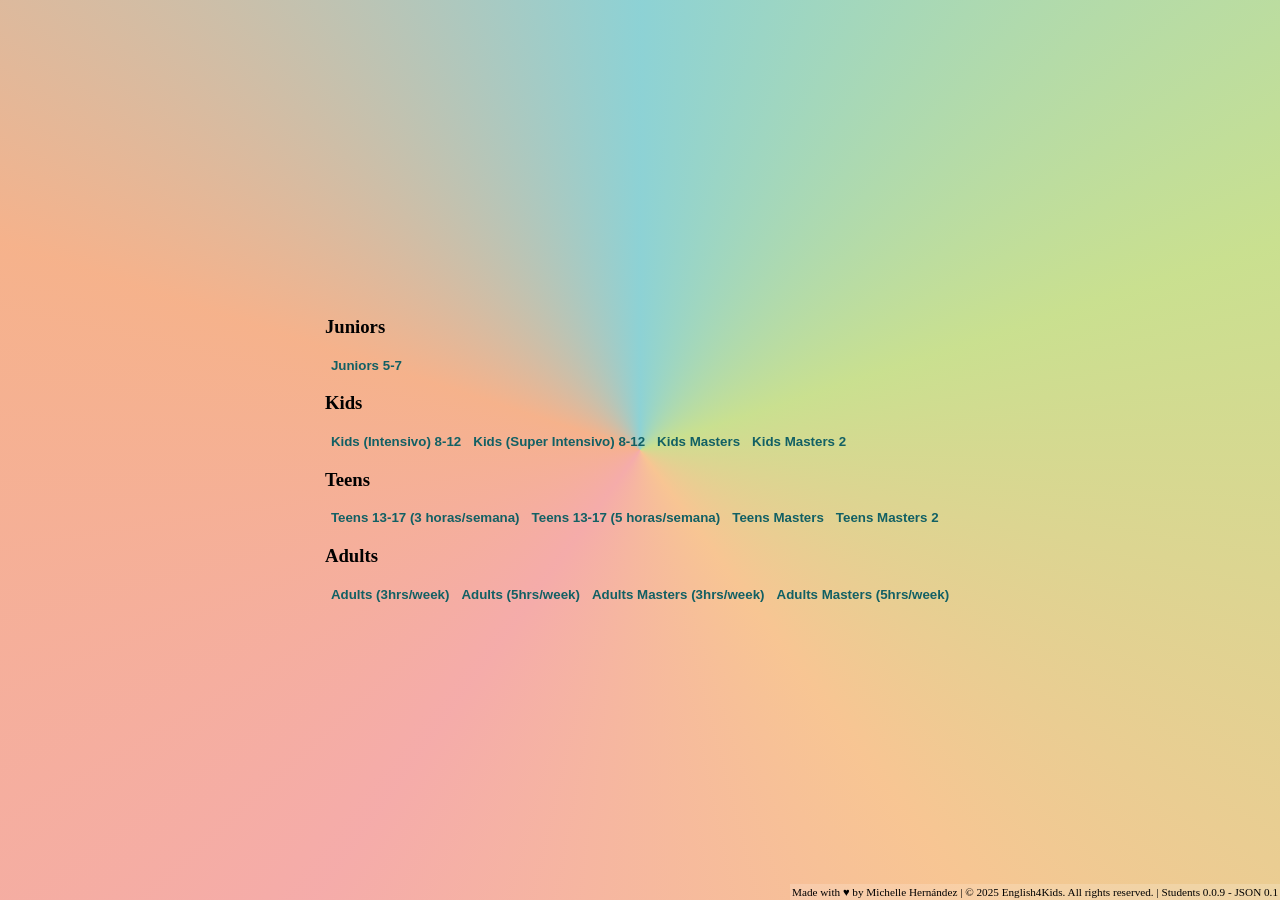
==== index.html @ 83a3ddf9 "Add files via upload" ====
<html lang="en">
  <head>
    <meta charset="UTF-8" />
    <meta name="viewport" content="width=device-width, initial-scale=1.0" />
    <title>Interactive Curriculum</title>
    <link rel="stylesheet" href="InteractiveCurricula.css" />
    <link rel="preconnect" href="https://fonts.googleapis.com" />
    <link rel="preconnect" href="https://fonts.gstatic.com" crossorigin />
    <link
      href="https://fonts.googleapis.com/css2?family=Oswald:wght@200..700&family=Roboto+Flex:opsz,wght@8..144,100..1000&family=Roboto+Serif:ital,opsz,wght@0,8..144,100..900;1,8..144,100..900&display=swap"
      rel="stylesheet"
    />

  </head>
  <body onload="init();" style="margin: 0px">
    <!-- here loads first info  -->
    <div class="Info-overlay">
      <p>
        Esta Curricula es interactiva,<br />
        haz click en los niveles para ver los temas a aprender.
      </p>
    </div>
    <!-- contains syllabus options -->
    <div id="syllabusGrid" class="syllabus-grid show"></div>
    <!-- HEADER, levels and topics load within maincontainer in JS -->
    <div class="MainContainer hidden" id="MainContainer"></div>
      <!-- guarantee loads in JS -->
    </div>

    <footer>
      Made with ♥ by Michelle Hernández | © 2025 English4Kids. All rights
      reserved. |
      <span id="version"></span>
    </footer>

    <script src="InteractiveCurricula.js"></script>
    <script src="https://gleitz.github.io/midi-js-soundfonts/FluidR3_GM/kalimba-mp3.js"></script>
    <script>
      const NOTES = [
        "G4",
        "Ab4",
        "Bb4",
        "C5",
        "Db5",
        "Eb5",
        "F5",
        "G5",
        "Ab5",
        "Bb5",
        "C6",
        "Db6",
        "Eb6",
      ];

      function assignSoundsToLevels() {
        const buttons = document.querySelectorAll(".level-btn");
        const soundData = MIDI.Soundfont.kalimba;

        const totalButtons = buttons.length;
        const totalNotes = NOTES.length;

        buttons.forEach((btn, index) => {
          // Asignación de sonido: el último botón siempre recibe la última nota (Eb6)
          const noteIndex = totalNotes - totalButtons + index;
          const note = NOTES[noteIndex] || NOTES[NOTES.length - 1]; // si hay menos botones que notas, usar últimas notas

          if (!soundData[note]) {
            console.warn("Nota no encontrada:", note);
            return;
          }

          const audio = new Audio(soundData[note]);
          audio.volume = 0.2; // Bajamos el volumen al 30%

          btn.addEventListener("click", () => {
            audio.currentTime = 0;
            audio.play();
          });

          btn.addEventListener("mouseenter", () => {
            audio.currentTime = 0;
            audio.play();
          });
        });
      }

      window.addEventListener("load", assignSoundsToLevels);
    </script>
  </body>
</html>
---- InteractiveCurricula.css ----
@font-face {
  font-family: 'English4Kids';
  src: url('Assets/fonts/English4Kids.ttf') format('truetype');
  font-weight: normal;
  font-style: normal;
}


@property --angle {
  syntax: "<angle>";
  initial-value: 0deg;
  inherits: false;
}


@keyframes rotate {
  to {
    --angle: 360deg;
  }
}

@keyframes gradientMove {
  0% {
    background-position: 0% 50%;
  }

  50% {
    background-position: 100% 50%;
  }

  100% {
    background-position: 0% 50%;
  }
}



body {
  background: conic-gradient(from var(--angle),
      #1CA5AB80,
      #94C12180,
      #F08C2880,
      #EB595580,
      #EC661980,
      #1CA5AB80);
  animation: rotate 8s linear infinite;
  border-radius: 25px;
  /* background: linear-gradient(270deg, #1CA5AB50, #94C12150, #F08C2850, #EB595550, #EC661950); */
  /* background-size: 200% 200%; */
  /* animation: gradientMove 1s linear infinite; */
  display: flex;
  flex-direction: column;
  justify-content: center;
  align-items: center;
  margin: 0;
  padding: 0;
  height: 100vh;
  overflow: hidden;
  width: 100vw;
}


.Info-overlay {
  z-index: 999;
  height: 100%;
  width: 100%;
  position: absolute;
  top: 0;
  left: 0;
  justify-content: center;
  align-items: center;
  display: flex;
  font-family: Oswald;
  font-size: 2rem;
  color: #126064;
  text-shadow: 0 0 10px rgb(27, 72, 75, 0.15);
  font-weight: 800;
  /* animation: fadeOut 3s ease-in-out forwards; */
  animation: fadeOut 3s ease-in-out forwards;

}

@keyframes fadeOut {
  0% {
    opacity: 1;
    background-color: rgb(206, 222, 222, 1);
  }

  25% {

    background-color: rgb(206, 222, 222, 0.7);
  }

  50% {

    background-color: rgb(206, 222, 222, 0.9);
  }

  75% {

    background-color: rgb(206, 222, 222, 0.5);
  }

  90% {
    opacity: 1;
  }

  100% {
    opacity: 0;
    display: none;
    background-color: rgb(206, 222, 222, 1);
  }
}

.Info-overlay p {
  text-align: center;
  margin: 0 auto;
  padding: 0 20%;

}

.MainContainer {
  background-color: rgba(255, 255, 255, 0.8);
  padding: 1rem;
  margin: 0;
  height: 90%;
  width: 95%;
  display: flex;
  flex-direction: column;
  justify-content: flex-start;
  align-items: flex-start;
  border-radius: 25px;
}

.header {
  display: flex;
  flex-direction: row;
  /* justify-content: space-evenly; */
  justify-content: space-between;
  /* justify-content: center; */
  align-items: flex-start;
  gap: 0;
  width: 100%;
  padding: 0;
  margin: 0;

}

.SyllabusTitle {
  text-align: center;
  font-family: Oswald;
  margin: 0 auto;
  font-size: 3rem;
  color: #126064;
  text-shadow: 0 0 10px rgba(163, 225, 230, 0.15);
  font-weight: 800;
  padding: 1rem;
  border-bottom: 1px dotted #219fa6
}

.HEaderText {
  margin: 0 auto;
  text-align: center;
  /* margin: 0 auto */
}

.HEaderText h4 {
  font-family: Verdana;
  font-size: 0.9rem;
  color: #126064;
  text-shadow: 0 0 10px rgba(163, 225, 230, 0.15);
  font-weight: 600
}

.MainContainer img {
  height: 100px;
  width: 100px;
  margin: 0.5rem 0.5rem 0 0;
}

.CEFRExtra {
  display: flex;
  flex-direction: column;
  justify-content: center;
  align-items: center;
  width: 100%;
  padding: 0;
  margin: 0.5rem 0;
}

.CEFRExtra h3 {
  font-family: Verdana;
  font-size: 0.8rem;
  color: #126064;
  text-shadow: 0 0 10px rgb(90, 146, 150, 0.15);
  font-weight: 800;
  padding: 0;
  text-align: center;
  margin: 0;
}

.CEFRExtra em {
  font-family: Verdana;
  font-size: 0.6rem;
  color: #126064;
  text-shadow: 0 0 10px rgb(90, 146, 150, 0.15);
  font-weight: 500;
  padding: 0;
  margin: 0;
  text-align: center;
}

.NextSyllabusButton {
  font-family: Verdana;
  font-size: 0.8rem;
  position: relative;
  color: #126064;
  text-shadow: 0 0 10px rgb(90, 146, 150, 0.15);
  font-weight: 800;
  padding: 0;
  /* border-bottom: 1px dotted #219fa6; */
  text-align: center;
  margin: 0
}

.NextSyllabusButton button {
  color: #126064;
  padding: 0.5rem;
  position: relative;
  font-size: 0.8rem;
  font-weight: 800;
  border: none;
  margin: 0;
  cursor: pointer;
  width: 100%;
  background-color: rgb(227, 227, 227, 0.1);
  box-shadow: 0 3px 7px rgb(0, 63, 66, 0.1);
  border-radius: 25px;
}


.NextSyllabusButton button::before {
  content: "";
  position: absolute;
  inset: 0;
  padding: 1.5px;
  background: conic-gradient(from var(--angle),
      #ffffff,
      #EB595550,
      #94C12150,
      #F08C2850,
      #2da9ae50,
      #EC661950,
      #ffffff);
  -webkit-mask: linear-gradient(#000 0 0) content-box, linear-gradient(#000 0 0);
  -webkit-mask-composite: xor;
  mask-composite: exclude;
  animation: rotate 5s linear infinite;
  z-index: -1;
  border-radius: 25px
}

.NextSyllabusButton h3 {
  font-family: Verdana;
  font-size: 0.8rem;
  color: #126064;
  text-shadow: 0 0 10px rgb(90, 146, 150, 0.15);
  font-weight: 800;
  padding: 0;
  /* border-bottom: 1px dotted #219fa6; */
  text-align: center;
}



/* is a div has only btns*/
.nextBtns2Options {
  display: flex;
  flex-direction: row;
  justify-content: center;
  align-items: center;
  gap: 3px;
  padding: 0 0 0.5rem;
  margin: 0 auto;
}

.nextBtns2Options button {
  color: #126064;
  padding: 0.5rem;
  position: relative;
  font-size: 0.8rem;
  font-weight: 800;
  border: none;
  margin: 0;
  cursor: pointer;
  width: 100%;
  background-color: rgb(227, 227, 227, 0.1);
  box-shadow: 0 3px 7px rgb(0, 63, 66, 0.1);
  border-radius: 25px;
}

.nextBtns2Options button::before {
  content: "";
  position: absolute;
  inset: 0;
  padding: 1.5px;
  background: conic-gradient(from var(--angle),
      #ffffff,
      #EB595550,
      #94C12150,
      #F08C2850,
      #2da9ae50,
      #EC661950,
      #ffffff);
  -webkit-mask: linear-gradient(#000 0 0) content-box, linear-gradient(#000 0 0);
  -webkit-mask-composite: xor;
  mask-composite: exclude;
  animation: rotate 5s linear infinite;
  z-index: -1;
  border-radius: 25px
}

.CEFRDur {
  font-family: Verdana;
  font-size: 0.9rem;
  color: #126064;
  text-align: center;
  font-weight: bold;
  padding: 0rem;
  margin: 0 auto 1rem;

}

.Guarantee {
  background-color: rgba(255, 255, 255, 0.3);
  padding: 0.5rem 1.5rem;
  text-align: center;
  font-family: Verdana;
  font-size: clamp(0.7rem, 0.75vw, 0.8rem);
  color: #233147;
  font-weight: 500;
  height: 5%;
  width: 95%;
  display: flex;
  flex-direction: column;
  justify-content: center;
  align-items: center;

}

.Guarantee-Preview {
  width: 100%;
  max-width: 100%;
  white-space: nowrap;
  overflow: hidden;
  text-overflow: ellipsis;
  margin: 0;
  padding: 0;
  line-height: 1;
}


.Guarantee-Preview b {
  color: #13686c;
  font-weight: 800;
}

.openGuarantee {
  font-family: Verdana;
  font-size: clamp(0.7rem, 0.75vw, 0.8rem);
  color: #3c4e6d;
  font-weight: 800;
  display: inline-block;
  height: 20%;
  margin: 0;
  padding: 0;
  line-height: 1;
  animation: text-glow 5s ease-in-out infinite;
}

@keyframes text-glow {

  0%,
  100% {
    text-shadow: 0 0 2px rgb(28, 165, 171, 0.5);
  }

  50% {
    text-shadow: 0 0 2px rgb(148, 193, 33, 0.5);
  }
}

.GuaranteeExplbefore {
  position: absolute;
  top: 0;
  left: 0;
  width: 100%;
  height: 100%;
  background-size: 100%;
  background-color: rgba(0, 0, 0, 0.5);
  z-index: 2;
  /* border-radius: 25px; */
  animation: fadein 0.3s ease-in forwards;
  justify-items: center;
  align-content: center;
}

.GuaranteeExpl {
  position: absolute;
  top: 50%;
  left: 50%;
  transform: translate(-50%, -50%);
  background-color: #f5ffff;
  border-radius: 25px;
  padding: 1.7rem;
  z-index: 999;
  width: 85%;
  max-width: 1000px;
  min-width: 10%;
  height: auto;
  animation: fadepopIn 0.3s ease-in forwards;
}

.GuaranteeExpl h1 {
  font-family: Oswald;
  font-size: 2rem;
  color: #126064;
  font-weight: 800;
  padding: 0.5rem 1rem 0;
  margin: 0 auto 1rem;
  text-align: center;
}

.GuaranteeExpl h2 {
  font-family: Verdana;
  font-size: 1.1rem;
  color: #126064;
  font-weight: 800;
  padding: 0.5rem 0;
  margin: 0 auto;
  text-align: left;
  border-bottom: 1px dotted #12606430;
}

.GuaranteeExpl p {
  font-family: Roboto Flex;
  font-size: 1rem;
  color: #233147;
  font-weight: 400;
  padding: 0.5rem 0 0 7%;
  margin: 0.5rem auto 0;
  line-height: 1.2;
  text-align: left;
}

.closeGuarantee {
  width: 100%;
  height: auto;
  align-self: center;
  margin: 2rem auto 0;
  padding: 0.85rem;
  border-radius: 10px;
  background-color: #126064;
  color: white;
  font-weight: bold;
  font-size: 0.95rem;
  border: none;
  cursor: pointer;
  transition: all ease-in-out 0.5s;
}

.levels-container {
  margin: 0;
  border-radius: 15px;
  height: 90%;
  display: flex;
  flex-direction: row;
  justify-content: flex-end;
  align-items: flex-end;
  transition: all ease 0.5s;
  z-index: 1;
}


/* --- GRID --- */
.levels-grid {
  padding: 0;
  margin: 0;
  display: flex;
  flex-wrap: nowrap;
  flex-direction: row;
  justify-content: space-evenly;
  gap: 0;
  transition: all ease 0.5s;
  height: 100%;
}

.expanded {
  width: 100%;
}

.compressed {
  width: 66vw;
}

.Topics {
  position: absolute;
  right: 0;
  top: 5rem;
  width: 30%;
  min-width: 300px;
  max-width: 900px;
  height: 80%;
  background-color: rgba(255, 255, 255, 0.95);
  z-index: 2;
  display: flex;
  flex-direction: column;
  justify-content: flex-start;
  align-items: center;
  padding: 10px;
  overflow: hidden;
  transition: all ease 0.5s;
  border-radius: 25px 0 0 25px;
}

.in {
  animation: in 0.3s ease-in;
}

.out {
  animation: out 0.3s ease-out;
}

@keyframes in {
  0% {
    transform: translateX(100%);
  }

  100% {
    transform: translateX(0)
  }
}

@keyframes out {
  0% {
    transform: translateX(0);
  }

  100% {
    transform: translateX(100%)
  }
}

.topicsSpace {
  overflow: auto;
  width: 100%;
  height: 100%;
  transition: all ease-in-out 0.5s;
  background-color: rgb(226, 243, 244, 0.1);
  border-radius: 25px;
}

.closeTopics {
  margin: 0.5rem auto;
  padding: 1rem;
  border-radius: 10px;
  background-color: #126064;
  color: white;
  font-weight: bold;
  border: none;
  cursor: pointer;
  width: 100%;
  transition: all ease-in-out 0.5s;
}

.hidden {
  display: none
}

footer {
  background-color: #f8f8f830;
  padding: 2px;
  bottom: 0px;
  right: 0;
  width: auto;
  margin: auto;
  position: absolute;
  font-size: clamp(0.5rem, 1vw, 0.7rem);
  text-align: right;
  pointer-events: none;
}

button {
  border: none;
  background-color: transparent;
  color: #126064;
  font-weight: bold;
  cursor: pointer;

}

/* =========================================== */
/* =============== TOPIC TABLE =============== */
/* ===========================================  */

table {
  width: 100%;
  border-collapse: collapse;
  margin: 1rem auto;
  padding: 0.5rem 1rem;
  overflow: auto;
  height: 100%;
}

.topicSpace table tr {
  width: 100%;
}

.titlediv {
  margin: 0 auto;
  justify-content: center;
  align-items: center;
  display: flex;
  flex-direction: column;
  width: 100%;

}

.LevelTitle {
  font-family: Oswald;
  font-size: 1.8rem;
  color: #126064;
  text-shadow: 0 0 10px rgba(163, 225, 230, 0.15);
  font-weight: 800;
  padding: 0rem;
  margin: 0.5rem auto 1rem;
  text-align: center;
}

.filterwarning {
  padding: 0.3rem 1rem;
  margin: 0 auto;
  background: linear-gradient(270deg, #EB595520, #1CA5AB20, #F08C2820, #94C12120, #EC661920, #EB595520);
  background-size: 200% 200%;
  border-radius: 15px;
  transition: all 0.5s ease-in-out;
  animation: colorwave 5s ease-in-out infinite;
}

@keyframes colorwave {
  0% {
    background-position: 0% 200%;
  }

  50% {
    background-position: 200% 0%;
  }

  100% {
    background-position: 0% 200%;
  }
}

.filterwarning h3 {
  font-family: Verdana;
  font-size: 0.85rem;
  color: #2c4163;
  text-shadow: 0 0 5px rgb(35, 49, 71, 0.15);
  font-weight: 800;
  text-align: center;
  padding: 0;
  margin: 0;
}

.filterwarning button {
  font-family: Verdana;
  font-size: 0.75rem;
  color: #ffffff;
  text-shadow: 0 0 10px rgba(163, 225, 230, 0.15);
  font-weight: 600;
  padding: 0.7rem;
  margin: 0;
  text-align: center;
  border: none;
  width: auto;
  max-width: 120px;
  height: 50px;
  background-color: #126064;
  box-shadow: 0 3px 7px rgb(0, 63, 66, 0.1);
  cursor: pointer;
  position: absolute;
  top: 3.5rem;
  right: 0;
  border-radius: 25px 0 0 25px;
}

/* contains filter explatanation white back holder */
.FilterExpl {
  position: absolute;
  top: 50%;
  left: 50%;
  transform: translate(-50%, -50%);
  background-color: #f5ffff;
  border-radius: 25px;
  padding: 1.7rem;
  z-index: 999;
  width: 70%;
  max-width: 1000px;
  min-width: 10%;
  height: auto;
  animation: fadepopIn 0.3s ease-in forwards;
}

.FilterExplbefore {
  position: absolute;
  top: 0;
  left: 0;
  width: 100%;
  height: 100%;
  background-size: 100%;
  background-color: rgba(0, 0, 0, 0.5);
  z-index: 2;
  /* border-radius: 25px; */
  animation: fadein 0.3s ease-in forwards;
  justify-items: center;
  align-content: center;
}

.FilterExpl h1 {
  font-family: Oswald;
  font-size: 2rem;
  color: #126064;
  font-weight: 800;
  padding: 0.5rem 1rem 0;
  margin: 0 auto;
  text-align: center;
}

.Filtercontent {
  display: flex;
  flex-direction: column;
  justify-content: center;
  align-items: center;
  height: 100%;
  width: 100%;
  margin: auto;
}

.FilterExpl p {
  font-family: Roboto Flex;
  font-size: 1.15rem;
  color: #126064;
  font-weight: 400;
  padding: 0.5rem 2rem;
  margin: 0.5rem auto 0;
  line-height: 1.2;
  text-align: center;
}

.FilterExpl ul {
  font-family: Roboto Flex;
  font-size: 1.15rem;
  color: #126064;
  font-weight: 400;
  padding: 0.5rem 2rem;
  margin: 0.5rem auto;
  line-height: 1.2;
  text-align: left
}

.FilterExpl li {
  font-family: Roboto Flex;
  font-size: 1.15rem;
  color: #126064;
  font-weight: 400;
  padding: 0.5rem 0.5rem;
  margin: 0.5rem 0;
  line-height: 1.2;
}

.FilterExpl button {
  width: 100%;
  height: auto;
  align-self: center;
  margin: 0.5rem auto;
  padding: 0.85rem;
  border-radius: 10px;
  background-color: #126064;
  color: white;
  font-weight: bold;
  font-size: 0.95rem;
  border: none;
  cursor: pointer;
  transition: all ease-in-out 0.5s;
}

@keyframes fadepopIn {
  0% {
    opacity: 0;
    transform: scale(0.5);
  }

  100% {
    opacity: 1;
    /* transform: scale(1); */
  }
}

.fadepopout {
  animation: fadepopout 0.3s ease-out forwards;
}

@keyframes fadepopout {
  0% {
    opacity: 1;
    /* transform: scale(1); */
  }

  100% {
    opacity: 0;
    transform: scale(0.5)
  }
}

.fadeout {
  animation: fadeout 0.3s ease-out forwards;
}

@keyframes fadeout {
  0% {
    opacity: 1;
  }

  100% {
    opacity: 0;
    display: none;
    pointer-events: none;
  }
}

.LevelSubtitle {
  font-family: Verdana;
  font-size: 0.95rem;
  color: #1b5c5f;
  text-shadow: 0 0 10px rgb(77, 124, 128, 0.15);
  font-weight: 600;
  padding: 0.5rem;
  margin: 0;
  border-bottom: 1px dotted #92ced3;
}

.TopicName {
  font-family: Verdana;
  border-bottom: 1px dotted #dcf8fa;
  text-align: left;
  padding: 1rem 0.5rem 0.2rem;
  font-size: 0.85rem;
  font-weight: 600;
  color: #126064;
}

.TopicsDescription {
  font-family: Verdana;
  font-weight: 500;
  text-align: left;
  padding: 0rem 0.3rem 0rem 10%;
  border-bottom: 1px dotted #dcf8fa;
  color: #044043;
  font-size: 0.73rem;
}

.extrainfo {
  padding: 0 0.5rem;
  margin: 0 auto;
}

.extrainfo h3 {
  font-family: Verdana;
  font-size: 0.85rem;
  color: #126064;
  font-weight: 500;
  text-align: center
}

.hoveringbutton {
  font-family: Verdana;
  position: absolute;
  top: 0rem;
  right: 0rem;
  z-index: 1;
  width: 30%;
  height: auto;
  align-self: center;
  margin: 0.5rem 0;
  padding: 0.8rem 0.5rem;
  border-radius: 25px;
  background-color: white;
  color: #044043;
  font-weight: bold;
  font-size: 0.8rem;
  border: none;
  cursor: pointer;
  transition: all ease-in-out 0.5s;
}

.hoveringbutton::before {
  content: "";
  position: absolute;
  inset: 0;
  padding: 3px;
  background: conic-gradient(from var(--angle),
      #1CA5AB80,
      #94C12180,
      #F08C2880,
      #EB595580,
      #EC661980,
      #1CA5AB80);
  -webkit-mask: linear-gradient(#000 0 0) content-box, linear-gradient(#000 0 0);
  -webkit-mask-composite: xor;
  mask-composite: exclude;
  animation: rotate 4s linear infinite;
  z-index: 1;
  border-radius: 25px
}


/* --- BOTONES --- */
.level-btn {
  background-color: transparent;
  padding: 15px 0;
  cursor: pointer;
  border: none;
  width: 100%;
  height: 100%;
  max-width: calc(100vw/12);
  transition: all ease 0.5s;
  border-radius: 0px;
  display: flex;
  /* flex-direction: column; */
  justify-content: center;
  overflow: hidden;
  align-items: flex-end;
}

.vLine {
  background-color: transparent;
  width: 0;
  height: 0;
  margin: 0;
}

.WebLevelHolder {
  display: flex;
  flex-direction: column;
  justify-content: center;
  align-items: center;
  width: auto;
  height: auto;
}

.levels-grid .level-btn:nth-child(5n + 1) .WebLevelSquare {
  background-color: #EC6619;
  box-shadow: 2px 5px 1px #a74b1630;
}

.levels-grid .level-btn:nth-child(5n + 2) .WebLevelSquare {
  background-color: #94C121;
  box-shadow: 2px 5px 1px #71931b30;
}

.levels-grid .level-btn:nth-child(5n + 3) .WebLevelSquare {
  background-color: #F08C28;
  box-shadow: 2px 5px 1px #c8782830;
}

.levels-grid .level-btn:nth-child(5n + 4) .WebLevelSquare {
  background-color: #EB5955;
  box-shadow: 2px 5px 1px #bd504c30;
}

.levels-grid .level-btn:nth-child(5n + 5) .WebLevelSquare {
  background-color: #1CA5AB;
  box-shadow: 2px 5px 1px #126e7330;
}

.WebLevelSquare {
  /* background-color: white; */
  aspect-ratio: 1 / 1;
  margin: 0;
  transition: all ease 0.3s;
}

.expanded .WebLevelSquare {
  padding: 1vw;
  border-radius: 1.5vw;
}

.compressed .WebLevelSquare {
  padding: 0.5vw;
  border-radius: 1vw;

}



.levels-grid .level-btn:hover .WebLevelSquare {
  transform: translateY(-2vh);
  transition: all ease 0.3s;
  z-index: 1;
}

.levels-grid .level-btn:focus {
  border: none;
}

.levels-grid .level-btn:focus .WebLevelSquare {
  z-index: 1;
  transition: all ease 0.3s;
  border: none;
  animation: jump 1s infinite;
}

@keyframes jump {
  0% {
    transform: translateY(-1vh);
  }

  50% {
    transform: translatey(0);
  }

  100% {
    transform: translateY(-1vh);
  }
}

/* --- COLORES CICLADOS CADA 13 BOTONES --- */
.levels-grid .level-btn:nth-child(13n + 1) {
  margin: 0 0 0vh 0;
  background: linear-gradient(to top, transparent 0%, #EC661940 5vh, transparent 10vh);
}

.levels-grid .level-btn:nth-child(13n + 2) {
  padding: 0 0 4vh 0;
  background: linear-gradient(to top, transparent 0%, #94c12140 7vh, transparent 10vh);
}

.levels-grid .level-btn:nth-child(13n + 3) {
  padding: 0 0 8vh 0;
  background: linear-gradient(to top, transparent 0%, #f08c2840 10vh, transparent 15vh);
}

.levels-grid .level-btn:nth-child(13n + 4) {
  padding: 0 0 12vh 0;
  background: linear-gradient(to top, transparent 0%, #eb595540 15vh, transparent 20vh);
}

.levels-grid .level-btn:nth-child(13n + 5) {
  padding: 0 0 16vh 0;
  background: linear-gradient(to top, transparent 0%, #1ca5ab40 20vh, transparent 24vh);
}

.levels-grid .level-btn:nth-child(13n + 6) {
  padding: 0 0 20vh 0;
  background: linear-gradient(to top, transparent 0%, #ec661940 25vh, transparent 30vh);
}

.levels-grid .level-btn:nth-child(13n + 7) {
  padding: 0 0 24vh 0;
  background: linear-gradient(to top, transparent 0%, #94c12140 30vh, transparent 35vh);
}

.levels-grid .level-btn:nth-child(13n + 8) {
  padding: 0 0 28vh 0;
  background: linear-gradient(to top, transparent 0%, #f08c2840 32vh, transparent 35vh);
}

.levels-grid .level-btn:nth-child(13n + 9) {
  padding: 0 0 32vh 0;
  background: linear-gradient(to top, transparent 0%, #eb595540 37vh, transparent 40vh);
}

.levels-grid .level-btn:nth-child(13n + 10) {
  padding: 0 0 36vh 0;
  background: linear-gradient(to top, transparent 0%, #1ca5ab40 43vh, transparent 45vh);
}

.levels-grid .level-btn:nth-child(13n + 11) {
  padding: 0 0 40vh 0;
  background: linear-gradient(to top, transparent 0%, #ec661940 48vh, transparent 50vh);
}

.levels-grid .level-btn:nth-child(13n + 12) {
  padding: 0 0 44vh 0;
  background: linear-gradient(to top, transparent 0%, #94c12140 55vh, transparent 57vh);
}

.levels-grid .level-btn:nth-child(13n + 13) {
  padding: 0 0 48vh 0;
  background: linear-gradient(to top, transparent 0%, #f08c2840 60vh, transparent 65vh);
}


.levelPreview {
  display: flex;
  flex-direction: column;
  justify-content: center;
  align-items: center;
  width: 100%;
  height: 100%;
  padding: 0.5rem;
  margin: 0;
  text-align: center;
  transition: all ease 0.5s;

}

.level {
  font-family: English4Kids;
  color: white;
  font-weight: 500;
  margin: 0;
  text-align: center;
  transition: all ease 0.3s;
}

.expanded .WebLevelSquare .level {
  font-size: clamp(1rem, 2vw, 2.5rem);
}

.compressed .WebLevelSquare .level {
  font-size: clamp(0.7rem, 1.5vw, 1.6vw);
}


.filterWarningPreview {
  font-family: Oswald;
  /* font-size: 1vw; */
  height: 1vw;
  /* color: #3b4e6d; */
  font-weight: 600;
  padding: 7px 0 0 0;
  margin: 0;
  transition: all ease 0.5s
}

.compressed .filterWarningPreview {
  font-size: 1vw
}

.expanded .filterWarningPreview {
  font-size: 1.5vw
}

.levels-grid .level-btn:nth-child(5n + 1) .filterWarningPreview {
  color: #EC6619;
}

.levels-grid .level-btn:nth-child(5n + 2) .filterWarningPreview {
  color: #94C121;
}

.levels-grid .level-btn:nth-child(5n + 3) .filterWarningPreview {
  color: #F08C28;
}

.levels-grid .level-btn:nth-child(5n + 4) .filterWarningPreview {
  color: #EB5955;
}

.levels-grid .level-btn:nth-child(5n + 5) .filterWarningPreview {
  color: #1CA5AB
}

.ready4Masters {
  position: absolute;
  top: 55%;
  right: 8rem;
  width: 1rem;
  margin-bottom: 3rem;
  height: 1rem;
}








/* SMALL SCREENS */
@media (max-width: 768px) {

  body {
    max-width: 768px;
    /* background: red; */
    /* overflow: hidden; */
    height: 100%;
  }

  .Info-overlay {
    font-size: 1.9rem;
    animation: fadeOut 3s ease-in-out forwards;
    pointer-events: none;
  }


  .Info-overlay p {}

  .MainContainer {
    height: 92%;
    width: 85%;
    /* overflow:hidden; */
  }

  .header {
    gap: 0.7rem;
  }

  .SyllabusTitle {
    font-size: 1.5rem;
    padding: 0.2rem;
  }

  .HEaderText {}

  .HEaderText h4 {
    font-size: 0.7rem;
    font-weight: 500;
  }

  .MainContainer img {
    height: 60px;
    width: 60px;
    margin: 0.2rem 0 0 0;
  }


  .CEFRTitle {}

  .CEFR-Table td {}

  .CEFRDesc {}

  .CEFRDur {}

  .Guarantee {
    background-color: transparent;
    padding: 0;
    text-align: center;
    font-family: Verdana;
    font-size: clamp(0.7rem, 0.75vw, 0.8rem);
    color: #233147;
    font-weight: 500;
    height: 5%;
    width: 100%;
    display: flex;
    flex-direction: column;
    justify-content: center;
    align-items: center;
    margin: 0;

  }

  .Guarantee-Preview {
    width: 100%;
    max-width: 100%;
    white-space: nowrap;
    overflow: hidden;
    text-overflow: ellipsis;
    margin: 0;
    padding: 0;
    line-height: 1;
  }


  .Guarantee-Preview b {
    color: #13686c;
    font-weight: 800;
  }

  .openGuarantee {
    font-family: Verdana;
    font-size: clamp(0.7rem, 0.75vw, 0.8rem);
    color: #3c4e6d;
    font-weight: 800;
    display: inline-block;
    height: 20%;
    margin: 0;
    padding: 0;
    line-height: 1;
    animation: text-glow 5s ease-in-out infinite;
  }

  @keyframes text-glow {

    0%,
    100% {
      text-shadow: 0 0 2px rgb(28, 165, 171, 0.5);
    }

    50% {
      text-shadow: 0 0 2px rgb(148, 193, 33, 0.5);
    }
  }

  .GuaranteeExplbefore {
    position: absolute;
    top: 0;
    left: 0;
    width: 100%;
    height: 100%;
    background-size: 100%;
    background-color: rgba(0, 0, 0, 0.5);
    z-index: 2;
    /* border-radius: 25px; */
    animation: fadein 0.3s ease-in forwards;
    justify-items: center;
    align-content: center;
  }

  .GuaranteeExpl {
    position: absolute;
    top: 50%;
    left: 50%;
    transform: translate(-50%, -50%);
    background-color: #f5ffff;
    border-radius: 25px;
    padding: 1rem 0.5rem;
    z-index: 999;
    width: 90%;
    max-width: 1000px;
    min-width: 10%;
    height: auto;
    max-height: 100%;
    animation: fadepopIn 0.3s ease-in forwards;
  }

  .GuaranteeExpl h1 {
    font-family: Oswald;
    font-size: 5vw;
    color: #126064;
    font-weight: 800;
    padding: 0.5vh 1vh 0;
    margin: 0 auto 1vh;
    text-align: center;
  }

  .GuaranteeExpl h2 {
    font-family: Verdana;
    font-size: 1.7vh;
    color: #126064;
    font-weight: bolder;
    padding: 0.5vh 1vh 0.2vh;
    margin: 0 1vw;
    text-align: left;
    border-bottom: 1px dotted #12606430;
  }

  .GuaranteeExpl p {
    font-family: Roboto Flex;
    font-size: 1.3vh;
    color: #233147;
    font-weight: 400;
    padding: 0.5vh 0 0.7vh 7%;
    margin: 0 auto;
    line-height: 2.2vh;
    text-align: left;
  }

  .closeGuarantee {
    width: 100%;
    height: auto;
    align-self: center;
    margin: 2rem auto 0;
    padding: 0.85rem;
    border-radius: 10px;
    background-color: #126064;
    color: white;
    font-weight: bold;
    font-size: 0.95rem;
    border: none;
    cursor: pointer;
    transition: all ease-in-out 0.5s;
  }

  .levels-container {}



  /* --- GRID --- */
  .levels-grid {
    padding: 0;
    margin: auto;
    display: flex;
    flex-wrap: wrap;
    flex-direction: row;
    justify-content: flex-start;
    align-items: flex-start;
    overflow: scroll;
    /* overflow: hidden; */
    gap: 0;
    width: 100%;
    height: 80%;
  }

  /* --- BOTONES --- */
  .level-btn {
    padding: 0;
    width: 100%;
    height: 5rem;
    min-height: calc(100%/6);
    max-width: 100%;
    background-position: top;
    margin: 0.5rem auto;
    text-align: left;
    display: flex;
    justify-content: flex-start;
    align-items: center;
    /* border-left: 3px solid #94C121; */
    border-radius: 0 15px 15px 0;
    animation: move-right 0.5s ease-in-out backwards;
  }

  .level-btn:hover {
    transform: scale(1);
    z-index: 1
  }

  .focus {
    transform: scale(1.05);
    animation: move-left 0.5s ease-in-out forwards;
  }

  .notfocus {
    animation: move-left 1s ease-in-out forwards;
  }

  @keyframes move-left {
    0% {
      transform: translateX(0%);
    }

    100% {
      transform: translateX(-100%)
    }
  }

  @keyframes move-right {
    0% {
      transform: translateX(-100%);
    }

    100% {
      transform: translateX(0%)
    }
  }

  /* --- COLORES CICLADOS CADA 5 BOTONES --- */
  .levels-grid .level-btn:nth-child(5n + 1) {
    background: linear-gradient(to right, transparent 0%, #EC661930 100%);
    padding: 0;
  }

  .levels-grid .level-btn:nth-child(5n + 2) {
    background: linear-gradient(to right, transparent 0%, #94C12130 100%);
    padding: 0;
  }

  .levels-grid .level-btn:nth-child(5n + 3) {
    background: linear-gradient(to right, transparent 0%, #F08C2830 100%);
    padding: 0;

  }

  .levels-grid .level-btn:nth-child(5n + 4) {
    background: linear-gradient(to right, transparent 0%, #EB595530 100%);
    padding: 0;
  }

  .levels-grid .level-btn:nth-child(5n + 5) {
    background: linear-gradient(to right, transparent 0%, #1CA5AB30 100%);
    padding: 0;
  }


  .vLine {
    /* background-color: #94C121 ; */
    width: 3.5px;
    height: 60%;
    margin: auto 1rem auto 0.5rem;
  }

  .levels-grid .level-btn:nth-child(5n + 1) .vLine {
    background-color: #EC6619;
  }

  .levels-grid .level-btn:nth-child(5n + 2) .vLine {
    background-color: #94C121;
  }

  .levels-grid .level-btn:nth-child(5n + 5) .vLine {
    background-color: #1CA5AB;
  }

  .levels-grid .level-btn:nth-child(5n + 4) .vLine {
    background-color: #EB5955;
  }

  .levels-grid .level-btn:nth-child(5n + 3) .vLine {
    background-color: #F08C28;
  }

  .levelPreview {
    display: flex;
    flex-direction: column;
    justify-content: center;
    align-items: flex-start;
    width: 100%;
    height: 100%;
    padding: 0.5rem;
    margin: 0;
    text-align: left
  }

  .level {
    font-family: English4Kids;
    font-size: 1.1rem;
    color: #126064;
    font-weight: 500;
    padding: 0;
    margin: 0;
    letter-spacing: 1px;


  }

  .levels-grid .level-btn:nth-child(5n + 1) .levelPreview h1 {
    color: #CF5D1C;
  }

  .levels-grid .level-btn:nth-child(5n + 2) .levelPreview h1 {
    color: #85A824;
  }

  .levels-grid .level-btn:nth-child(5n + 5) .levelPreview h1 {
    color: #1CA5AB;
  }

  .levels-grid .level-btn:nth-child(5n + 4) .levelPreview h1 {
    color: #EB5955;
  }

  .levels-grid .level-btn:nth-child(5n + 3) .levelPreview h1 {
    color: #F08C28;
  }


  .expanded .filterWarningPreview {
    font-size: 1.4vh
  }

  .compressed .filterWarningPreview {
    font-size: 1.4vh;
  }

  .Topics {
    width: 96%;
    height: 96%;
    border-radius: 25px 25px 0 0;
    top: 1%;
    left: 1%;
    transition: all ease 0.5s;
    /* overflow: scroll; */
    padding: 0.5rem;
    z-index: 2;
    background-color: white;
  }

  .TopicName {
    padding: 0.5rem 0.5rem 0.2rem;
  }

  td .toggle-desc {
    margin: 0 0 1rem ;
    padding: 0.5rem 0 0.5rem 5%;
    width: 100%;
  }

  .toggle-desc {
    max-width: 85vw
  }

  .TopicsDescription {
    padding: 0.1vh 1vw 0.5vh 9%;
    max-width: 85vw;
    line-height: 1.5rem;
    color: #4d535b;
  }

  .topicsSpace {
    border-radius: 0;
  }

  .closeTopics {}


  .topicSpace table {}

tr{
  border: none;
}
tr:nth-child(15n + 1),
tr:nth-child(15n + 2),
tr:nth-child(15n + 3) {
  background: linear-gradient(to left, transparent 20%, #ec661910 100%);
}

tr:nth-child(15n + 4),
tr:nth-child(15n + 5),
tr:nth-child(15n + 6) {
  background: linear-gradient(to left, transparent 20%, #94c12110 100%);
}

tr:nth-child(15n + 7),
tr:nth-child(15n + 8),
tr:nth-child(15n + 9) {
  background: linear-gradient(to left, transparent 20%, #f08c2810 100%);
}

tr:nth-child(15n + 10),
tr:nth-child(15n + 11),
tr:nth-child(15n + 12) {
  background: linear-gradient(to left, transparent 20%, #eb595510 100%);
}

tr:nth-child(15n + 13),
tr:nth-child(15n + 14),
tr:nth-child(15n + 15) {
  background: linear-gradient(to left, transparent 20%, #1ca5ab10 100%);
}


  .titlediv {}

  .LevelTitle {}



  /* contains filter explatanation white back holder */
  .FilterExpl {
    background-color: #f5ffff;
    border-radius: 25px;
    padding: 1rem;
    z-index: 999;
    width: 85%;
    max-width: 500px;
    min-width: 10%;
  }

  .FilterExplbefore {}

  .FilterExpl h1 {
    font-size: 1.5rem;
  }

  .Filtercontent {}

  .FilterExpl p {
    font-size: 0.9rem;
  }

  .FilterExpl ul {}

  .FilterExpl li {
    font-size: 0.9rem;
  }

  .FilterExpl button {}

  .LevelSubtitle {
    font-size: 0.85rem;
  }

  .TopicName {
    font-size: 0.85rem;
  }

  .TopicsDescription {
    font-size: 0.8rem;
  }

  .extrainfo {}

  .extrainfo h3 {}

  .hoveringbutton {}

  .hoveringbutton::before {}


  .ready4Masters {}






}

.TopicsDescription {
  overflow: hidden;
  opacity: 0;
  transition: all ease 0.5s;
}

.TopicsDescription.expanded {
  opacity: 1;
}

.TopicsDescription.compressed {
  display: none;
}


.description-row {
  transition: all ease 0.5s;
  height: auto;
  margin: 0.5rem 0;
}

.toggle-desc {
  cursor: pointer;
  user-select: none;
  transition: all ease 0.3s;
  opacity: 0.75;
  font-size: 0.8rem;
  font-weight: 500;
  color: #126064;
  text-align: left;
  padding: 0.2rem 0 0.2rem 5%;
  width: 95%;
  display: block;
  background-color: #aec7bd30;
  border-radius: 15px;

}

.toggle-desc:hover {
  opacity: 1;
}
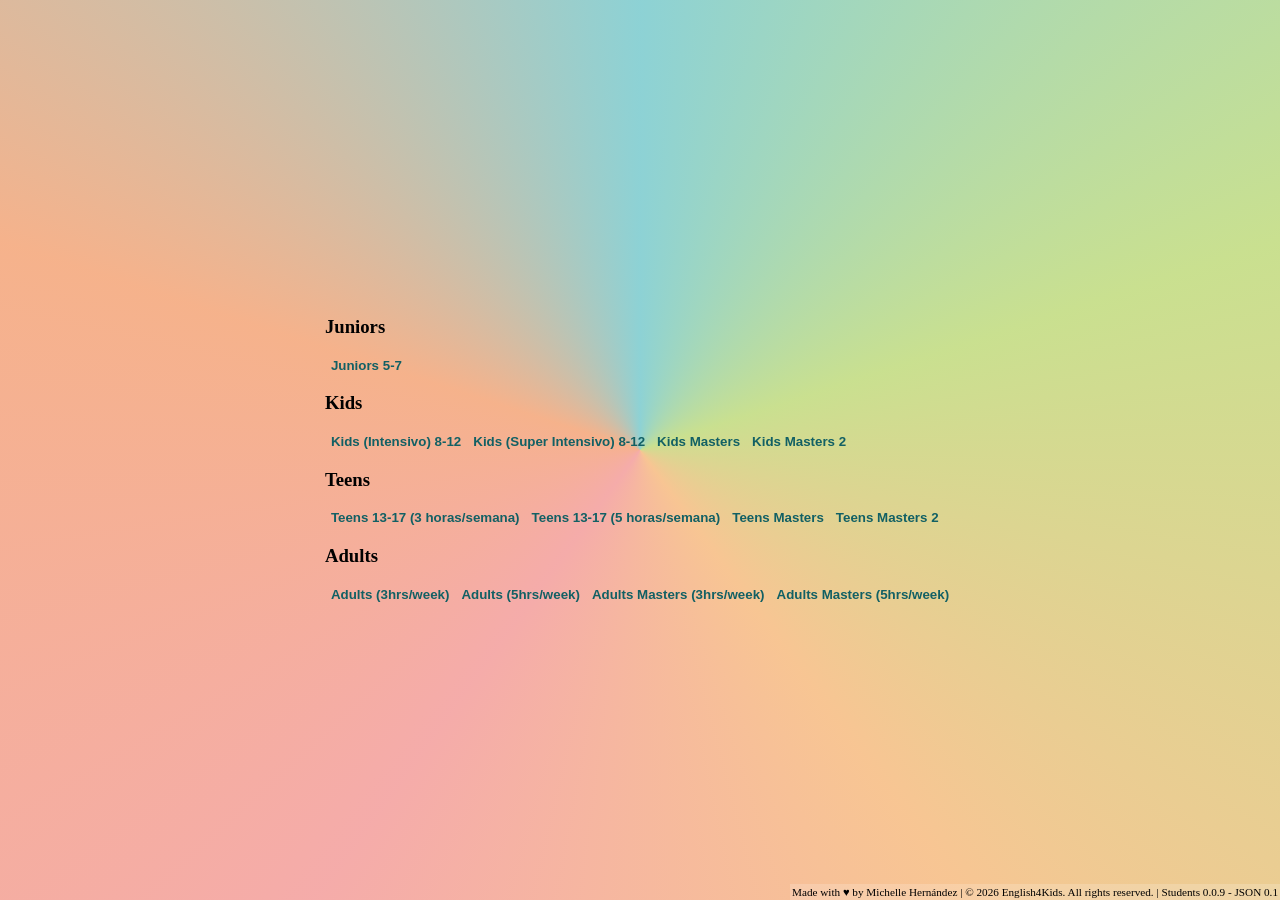
==== commit fd35916a: "Update index.html" ====
--- a/index.html
+++ b/index.html
@@ -13,22 +13,12 @@
 
   </head>
   <body onload="init();" style="margin: 0px">
-    <!-- here loads first info  -->
-    <div class="Info-overlay">
-      <p>
-        Esta Curricula es interactiva,<br />
-        haz click en los niveles para ver los temas a aprender.
-      </p>
-    </div>
-    <!-- contains syllabus options -->
     <div id="syllabusGrid" class="syllabus-grid show"></div>
-    <!-- HEADER, levels and topics load within maincontainer in JS -->
     <div class="MainContainer hidden" id="MainContainer"></div>
-      <!-- guarantee loads in JS -->
     </div>
 
     <footer>
-      Made with ♥ by Michelle Hernández | © 2025 English4Kids. All rights
+      Made with ♥ by Michelle Hernández | © 2026 English4Kids. All rights
       reserved. |
       <span id="version"></span>
     </footer>
--- a/InteractiveCurricula.css
+++ b/InteractiveCurricula.css
@@ -1,6 +1,6 @@
 @font-face {
   font-family: 'English4Kids';
-  src: url('Assets/fonts/English4Kids.ttf') format('truetype');
+  src: url('assets/fonts/English4Kids.ttf') format('truetype');
   font-weight: normal;
   font-style: normal;
 }
@@ -609,7 +609,7 @@
   margin: 1rem auto;
   padding: 0.5rem 1rem;
   overflow: auto;
-  height: 100%;
+  /* height: 100%; */
 }
 
 .topicSpace table tr {
@@ -1116,7 +1116,7 @@
 }
 
 .level {
-  font-family: English4Kids;
+  font-family: English4Kids, Oswald;
   color: white;
   font-weight: 500;
   margin: 0;
@@ -1748,4 +1748,4 @@
 
 .toggle-desc:hover {
   opacity: 1;
-}+}
